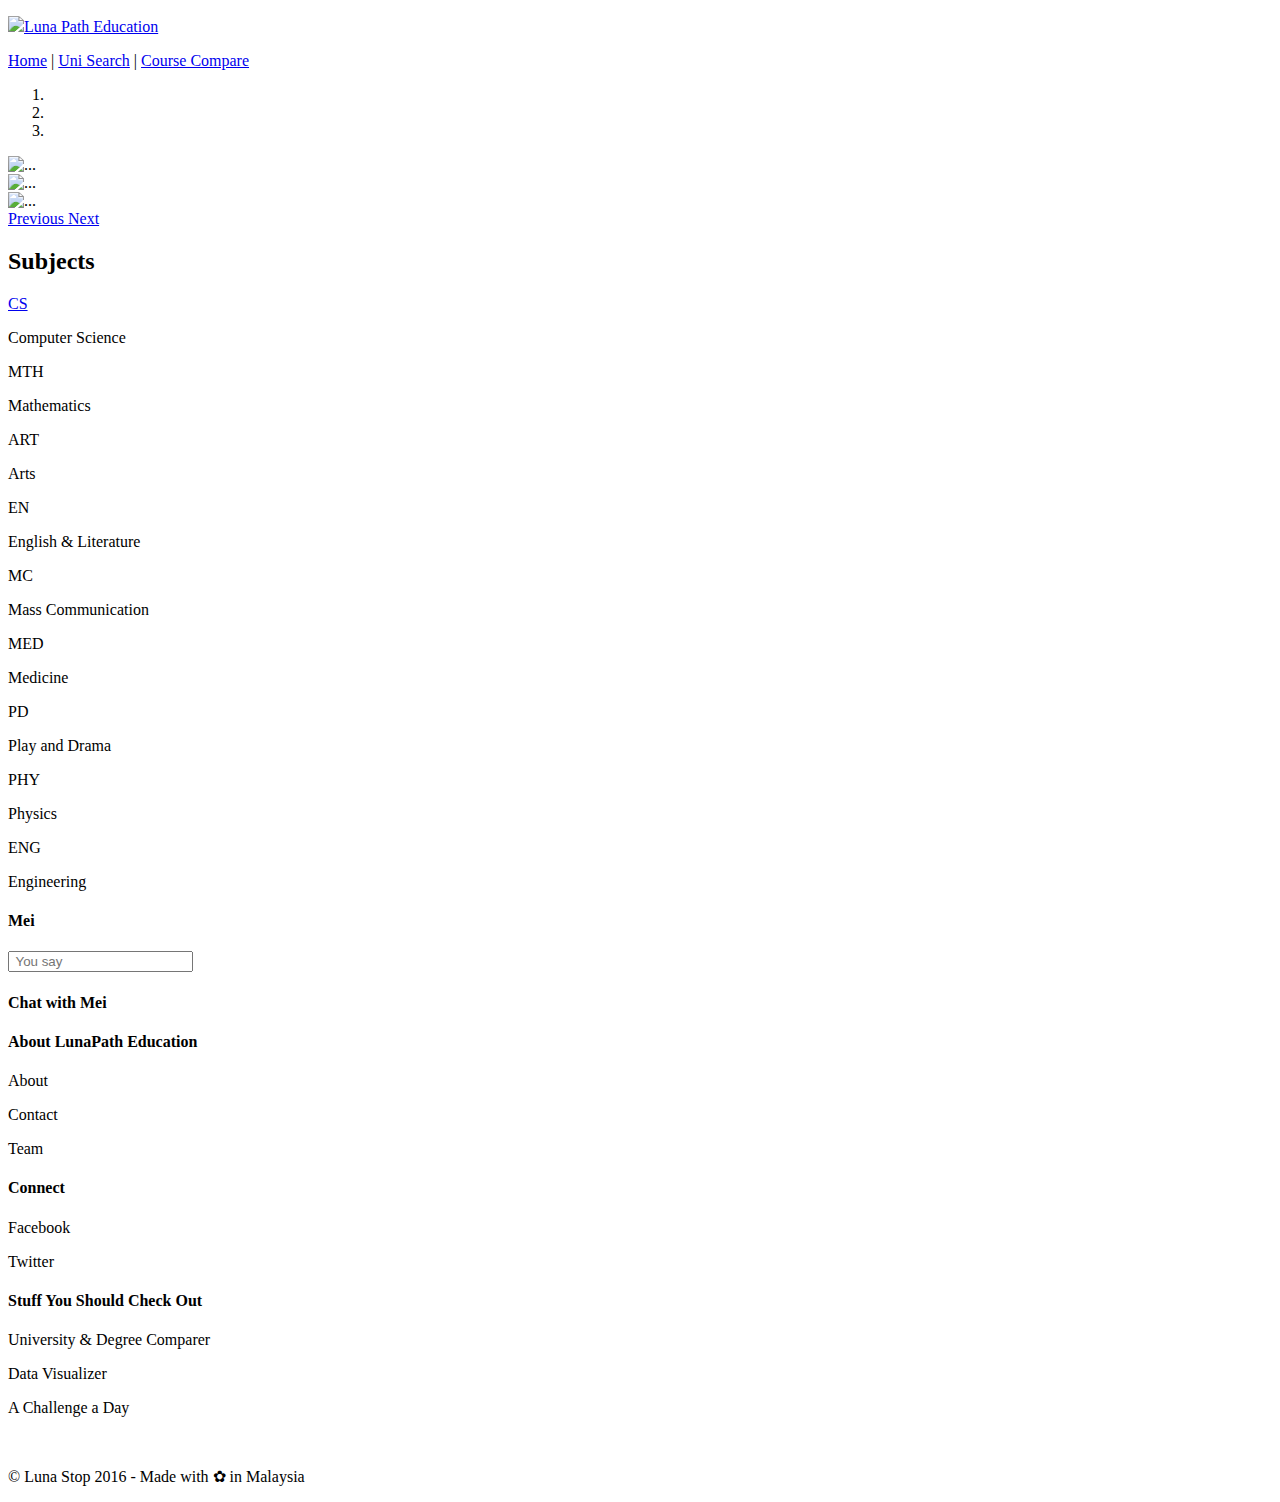
==== index.html @ abed00f0 "Add files via upload" ====
<!DOCTYPE html>
<html lang="en">
<head>
    <meta charset="utf-8">
    <meta http-equiv="X-UA-Compatible" content="IE=edge">
    <meta http-equiv="Cache-control" content="public">
    <meta name="viewport" content="width=device-width, initial-scale=1">
    <meta name="description" content="One Stop for all things education related. Stats, Advice, Events, Universities, Online Training, Bootcamps, and MOOCs.">
    <meta name="author" content="Chong Jia Sheng">
    <meta name="keyworkds" content="Education advisor">
    <link rel="canonical" href="http://lunaspath.education" />
    <link rel="shortcut icon" type="image/png" href="image/logo.png">
    <title>One Stop All for Education | LunaStop Education</title>
    
    <!-- Open Graph Protocol -->
    <meta property="og:title" content="One Stop All for Education | LunaPath Education" />
    <meta property="og:type" content="website" />
    <meta property="og:url" content="http://lunapath.education" />
    <meta property="og:image" content="image/logo.png" />
    
    <!-- Twitter Card -->
    <meta name="twitter:card" content="summary" />
    <meta name="twitter:site" content="http://lunapath.education/image/logo.png" />
    <meta name="twitter:title" content="One Stop All for Education | LunaPath Education" />
    <meta name="twitter:description" content="One Stop for all things education related. Stats, Advice, Events, Universities, Online Training, Bootcamps, and MOOCs." />
    <meta name="twitter:image" content="http://lunapath.education/image/logo.png" />
    
    <!-- CSS -->
    <link rel="stylesheet" type="text/css" href="bootstrap/css/bootstrap.css">
    <link rel="stylesheet" type="text/css" href="css/animate.css">
    <link rel="stylesheet" type="text/css" href="css/main.css">
    
    <!-- JS -->
    <script type="text/javascript" src="javascript/jquery.js"></script>
    <script type="text/javascript" src="bootstrap/js/bootstrap.min.js"></script>
    <script type="text/javascript" src="javascript/main.js"></script>
    
    <!-- MEI -->
    <script type="text/javascript" src="javascript/rivescript.min.js"></script>
    <script type="text/javascript" src="javascript/mei.js"></script>
</head>
<body>
    <!-- NAVIGATION -->
    <nav class="navigation">
        <div class="row navi">
            <div class="col-xs-12 col-sm-4">
                <p><a href="http://lunapath.education"><img src="http://lunapath.education/image/logo.png"><span>Luna Path Education</span></a></p>
            </div>
            <div class="navili col-xs-12 col-sm-8">
                <p><a href="http://lunapath.education">Home</a> | <a href="http://lunapath.education/university-search">Uni Search</a> | <a href="http://lunapath.education/compare-universities-degree.html">Course Compare</a></p>
            </div>
        </div>
    </nav>
    
    <!-- CAROUSEL -->
    <div id="carousel-example-generic" class="carousel slide frontSlide" data-ride="carousel">
        
        <!-- Indicators -->
        <ol class="carousel-indicators">
            <li data-target="#carousel-example-generic" data-slide-to="0" class="active"></li>
            <li data-target="#carousel-example-generic" data-slide-to="1"></li>
            <li data-target="#carousel-example-generic" data-slide-to="2"></li>
          </ol>

        <!-- Wrapper for slides -->
        <div class="carousel-inner" role="listbox">
        
            <div class="item active">
                <img src="image/taylorcareerfair.jpg" alt="...">
                <div class="carousel-caption">
                    <!-- <h3>Imagine Hack</h3>
                    <p>Hello World!</p> -->
                </div>
            </div>
          
            <div class="item">
                <img src="image/lunapathopening.jpg" alt="...">
                <div class="carousel-caption">
                    <!-- <h3>Angel Hack</h3>
                    <p>Hello it's Angel hack!</p> -->
                </div>
            </div>
            
            <div class="item">
                <img src="image/sunwayuniday.jpg" alt="...">
                <div class="carousel-caption">
                    <!-- <h3>Image Hack</h3>
                    <p>Hi</p> -->
                </div>
            </div>
      </div>

      <!-- Controls -->
        <a class="left carousel-control" href="#carousel-example-generic" role="button" data-slide="prev">
            <span class="glyphicon glyphicon-chevron-left" aria-hidden="true"></span>
            <span class="sr-only">Previous</span>
        </a>
        
        <a class="right carousel-control" href="#carousel-example-generic" role="button" data-slide="next">
            <span class="glyphicon glyphicon-chevron-right" aria-hidden="true"></span>
            <span class="sr-only">Next</span>
        </a>
        
    </div>

    <!-- MAIN -->
    <div class="mainContent">
        <div class="container">
            <div class="space"></div>
            <h2>Subjects</h2>
            <div class="space"></div>
            
            <!-- -->
            
            
            <!-- SUBJECTS -->
            <div class="row">
                <div class="subjects">
                    <div class="col-sm-4">
                        <a href="http://lunapath.education/computer-science"><div class="subjectPanel">CS</div></a>
                        <p>Computer Science</p>
                    </div>
                    <div class="col-sm-4">
                        <div class="subjectPanel">MTH</div>
                        <p>Mathematics</p>
                    </div>
                    <div class="col-sm-4">
                        <div class="subjectPanel">ART</div>
                        <p>Arts</p>
                    </div>
                </div>
            </div>
            
            <div class="space"></div>
            <div class="row">
                <div class="subjects">
                    <div class="col-sm-4 subjectP">
                        <div class="subjectPanel">EN</div>
                        <p>English & Literature</p>
                    </div>
                    <div class="col-sm-4 subjectP">
                        <div class="subjectPanel">MC</div>
                        <p>Mass Communication</p>
                    </div>
                    <div class="col-sm-4">
                        <div class="subjectPanel">MED</div>
                        <p>Medicine</p>
                    </div>
                </div>
            </div>
            
            <div class="space"></div>
            <div class="row">
                <div class="subjects">
                    <div class="col-sm-4 subjectP">
                        <div class="subjectPanel">PD</div>
                        <p>Play and Drama</p>
                    </div>
                    <div class="col-sm-4 subjectP">
                        <div class="subjectPanel">PHY</div>
                        <p>Physics</p>
                    </div>
                    <div class="col-sm-4">
                        <div class="subjectPanel">ENG</div>
                        <p>Engineering</p>
                    </div>
                </div>
            </div>
        </div>
    </div>
    
    <!-- MEI -->
    <div class="animated chatBox hidden">
        <div class="chatMain">
            <div class="chatHeader">
                <h4>Mei</h4>
                <div class="chatSpace">
                </div>
            </div>
            <div class="chatInput">
                <input class="userInput" placeholder=" You say">
            </div>
        </div> 
    </div>
    <div class="animated chatBot">
        <h4 class="chatMei">Chat with Mei</h4>
    </div>
    
    <!-- Footer -->
    <footer>
        <div class="col-xs-12 col-sm-4">
            <h4>About LunaPath Education</h4>
            <p>About</p>
            <p>Contact</p>
            <p>Team</p>
        </div>
        <div class="col-xs-12 col-sm-4">
            <h4>Connect</h4>
            <p>Facebook</p>
            <p>Twitter</p>
        </div>
        <div class="col-xs-12 col-sm-4">
            <h4>Stuff You Should Check Out</h4>
            <p>University & Degree Comparer</p>
            <p>Data Visualizer</p>
            <p>A Challenge a Day</p>
        </div>
        <div class="col-xs-12">
            <br>
            <p>© Luna Stop 2016 - Made with ✿ in Malaysia</p>
        </div>
    </footer>
</body>
</html>
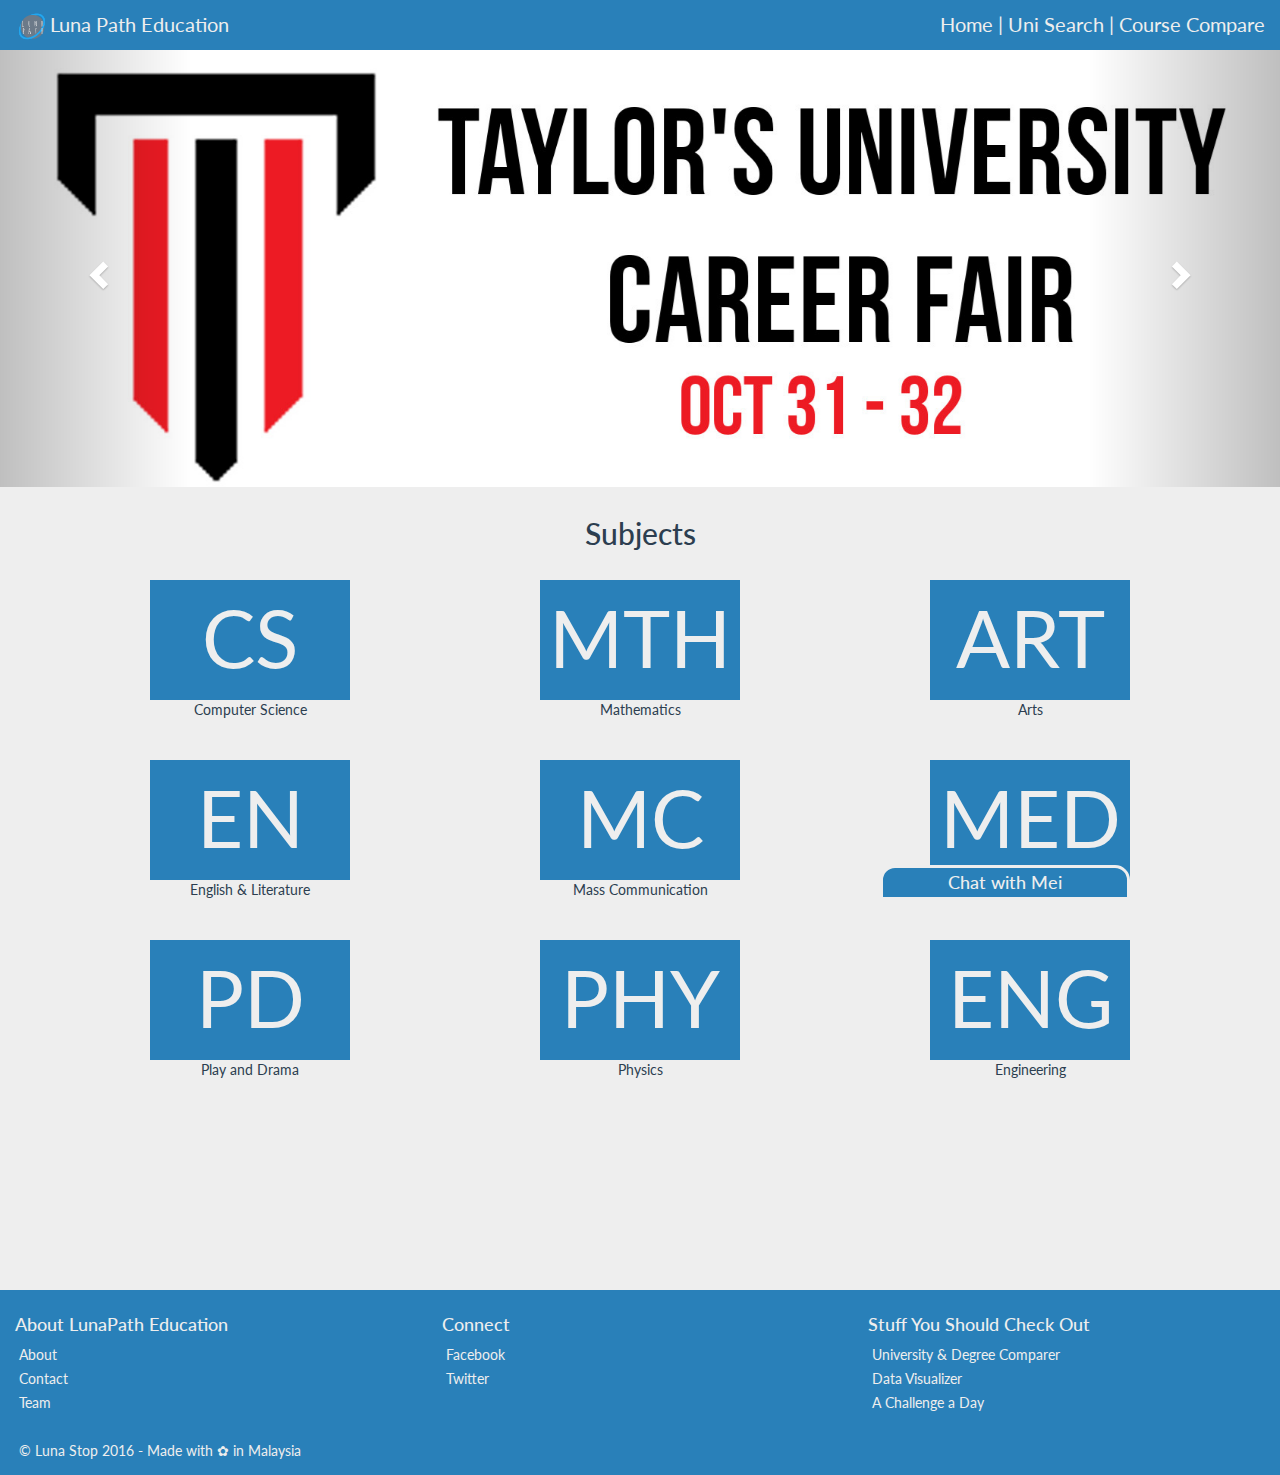
==== commit a4bba110: "Update index.html" ====
--- a/index.html
+++ b/index.html
@@ -8,22 +8,22 @@
     <meta name="description" content="One Stop for all things education related. Stats, Advice, Events, Universities, Online Training, Bootcamps, and MOOCs.">
     <meta name="author" content="Chong Jia Sheng">
     <meta name="keyworkds" content="Education advisor">
-    <link rel="canonical" href="http://lunaspath.education" />
+    <link rel="canonical" href="http://jiashengc.github.io/lunapath" />
     <link rel="shortcut icon" type="image/png" href="image/logo.png">
     <title>One Stop All for Education | LunaStop Education</title>
     
     <!-- Open Graph Protocol -->
     <meta property="og:title" content="One Stop All for Education | LunaPath Education" />
     <meta property="og:type" content="website" />
-    <meta property="og:url" content="http://lunapath.education" />
+    <meta property="og:url" content="hhttp://jiashengc.github.io/lunapath" />
     <meta property="og:image" content="image/logo.png" />
     
     <!-- Twitter Card -->
     <meta name="twitter:card" content="summary" />
-    <meta name="twitter:site" content="http://lunapath.education/image/logo.png" />
+    <meta name="twitter:site" content="http://jiashengc.github.io/lunapath/image/logo.png" />
     <meta name="twitter:title" content="One Stop All for Education | LunaPath Education" />
     <meta name="twitter:description" content="One Stop for all things education related. Stats, Advice, Events, Universities, Online Training, Bootcamps, and MOOCs." />
-    <meta name="twitter:image" content="http://lunapath.education/image/logo.png" />
+    <meta name="twitter:image" content="http://jiashengc.github.io/lunapath/image/logo.png" />
     
     <!-- CSS -->
     <link rel="stylesheet" type="text/css" href="bootstrap/css/bootstrap.css">
@@ -44,10 +44,10 @@
     <nav class="navigation">
         <div class="row navi">
             <div class="col-xs-12 col-sm-4">
-                <p><a href="http://lunapath.education"><img src="http://lunapath.education/image/logo.png"><span>Luna Path Education</span></a></p>
+                <p><a href="http://jiashengc.github.io/lunapath"><img src="http://jiashengc.github.io/lunapath/image/logo.png"><span>Luna Path Education</span></a></p>
             </div>
             <div class="navili col-xs-12 col-sm-8">
-                <p><a href="http://lunapath.education">Home</a> | <a href="http://lunapath.education/university-search">Uni Search</a> | <a href="http://lunapath.education/compare-universities-degree.html">Course Compare</a></p>
+                <p><a href="http://jiashengc.github.io/lunapath">Home</a> | <a href="http://jiashengc.github.io/lunapath/university-search">Uni Search</a> | <a href="http://lunapath.education/compare-universities-degree.html">Course Compare</a></p>
             </div>
         </div>
     </nav>
@@ -74,7 +74,7 @@
             </div>
           
             <div class="item">
-                <img src="image/lunapathopening.jpg" alt="...">
+                <img src="http://jiashengc.github.io/lunapath/image/lunapathopening.jpg" alt="...">
                 <div class="carousel-caption">
                     <!-- <h3>Angel Hack</h3>
                     <p>Hello it's Angel hack!</p> -->
@@ -117,7 +117,7 @@
             <div class="row">
                 <div class="subjects">
                     <div class="col-sm-4">
-                        <a href="http://lunapath.education/computer-science"><div class="subjectPanel">CS</div></a>
+                        <a href="http://jiashengc.github.io/lunapath/computer-science"><div class="subjectPanel">CS</div></a>
                         <p>Computer Science</p>
                     </div>
                     <div class="col-sm-4">
@@ -211,4 +211,4 @@
         </div>
     </footer>
 </body>
-</html>+</html>
--- a/css/main.css
+++ b/css/main.css
@@ -0,0 +1,250 @@
+@import 'https://fonts.googleapis.com/css?family=Lato';
+
+/* 
+MAIN COLOR: #2980b9
+SECONDARY COLOR: #EEEEEE
+TEXT: #2c3e50;
+*/
+
+html {
+    width: 100%;
+    height: 100%;
+    margin: 0px;
+    padding: 0px;
+    overflow-x: hidden;
+}
+
+body {
+    color: #2c3e50;
+    background-color: #EEEEEE;
+    height: 100%;
+    font-family: 'Lato', sans-serif;
+}
+
+nav {
+    font-size: 20px;
+    padding-top: 10px;
+    color: #EEEEEE;
+    height: 50px;
+    width: 100%;
+    background-color: #2980b9;
+}
+
+hr {
+    border-color: #2980b9;
+}
+
+footer {
+    text-align: left;
+    color: #EEEEEE;
+    margin-top: 200px;
+    padding-top: 15px;
+    padding-bottom: 170px;
+    background-color: #2980b9;
+}
+
+@media (max-width: 768px) {
+    footer {
+        padding-bottom: 405px;
+    }
+}
+
+@media (max-width: 425px) {
+    footer {
+        padding-bottom: 405px;
+    }
+}
+
+footer p {
+    margin: 4px;
+}
+
+a {
+    color: #EEEEEE;
+    text-decoration: none;
+}
+
+a:hover {
+    color: #EFEFEF;
+    text-decoration: none;
+}
+
+a:visited {
+    color: #EFEFEF;
+    text-decoration: none;
+}
+
+nav img {
+    position: absolute;
+    width: 34px;
+    height: 34px;
+    clear: both;
+}
+
+@media (max-width: 425px) {
+    nav {
+        height: 130px;
+    }
+}
+
+nav span {
+    margin-left: 35px;
+}
+
+.hide {
+    display: none;
+}
+
+.navi {
+    max-width: 1500px;
+    margin: 0 auto;
+}
+
+.navili {
+    text-align: right;
+}
+
+/* CAROUSEL */
+
+@media (max-width: 768px) {
+    .carousel {
+        display: none;
+    }
+    
+    nav {
+        height: 120px;
+    }
+}
+
+@media (max-width: 425px) {
+    .carousel {
+        display: none;
+    }
+}
+
+.frontSlide img {
+    margin: 0 auto;
+    width: auto;
+    height: 500px;
+    max-height: 550px;
+    background-size: cover;
+}
+
+/* MAIN */
+
+.space {
+    margin: 30px;
+}
+
+.mainContent {
+    color: #2c3e50;
+    text-align: center;
+}
+
+.subjectPanel {
+    margin: 0 auto;
+    color: #EEEEEE;
+    height: 120px;
+    width: 200px;
+    text-align: center;
+    font-size: 80px;
+    background-color: #2980b9;
+    cursor: pointer;
+}
+
+/* MEI */
+
+.chatBox {
+    position: fixed;
+    width: 250px;
+    height: 400px;
+    background: #2980b9;
+    border-style: solid;
+    border-radius: 25px;
+    border-color: #EEEEEE;
+    margin-right: 100px;
+    margin-bottom: 50px;
+    bottom: 0;
+    right: 0;
+    box-shadow: 2px 2px 10px #95a5a6;
+    transition: all 0.5s;
+    z-index: 101;
+}
+
+.chatBot {
+    color: #EEEEEE;
+    text-align: center;
+    width: 250px;
+    height: 35px;
+    background: rgba(41,128,185, 1.0);
+    border-style: solid;
+    border-color: #EEEEEE;
+    border-radius: 15px 15px 0 0;
+    position: fixed;
+    margin-right: 100px;
+    bottom: 0;
+    right: 0;
+    transition: all 0.5s;
+    cursor: pointer;
+    z-index: 101;
+}
+
+@media (max-width: 425px) {
+    .chatBot {
+        margin-right: 30px;
+    }
+    
+    .chatBox {
+        margin-right: 30px;
+    }
+}
+
+@media (min-width: 1170px) {
+    .chatBox {
+        margin-right: 150px;
+    }
+    
+    .chatBot {
+        margin-right: 150px;
+    }
+}
+
+.chatMei {
+    text-align: center;
+    margin: 5px;
+}
+
+.chatMain {
+    color: #EEEEEE;
+    margin: 0 auto;
+    margin-top: 10px;
+    width: 90%;
+    height: 90%;    
+}
+
+.chatSpace {
+    color: #2980b9;
+    font-size: 16px;
+    margin: 0 auto;
+    height: 310px;
+    background-color: #EEEEEE;
+    overflow: scroll;
+    overflow-x: hidden;
+}
+
+.chatSpace p {
+    margin-left: 2px;
+    margin-bottom: 0;
+}
+
+.chatInput {
+    margin-top: 5px;
+}
+
+.userInput {
+    color: #2c3e50;
+    width: 85%;
+    border: 0;
+    border-color: #2980b9;
+    background-color: #EEEEEE;
+}